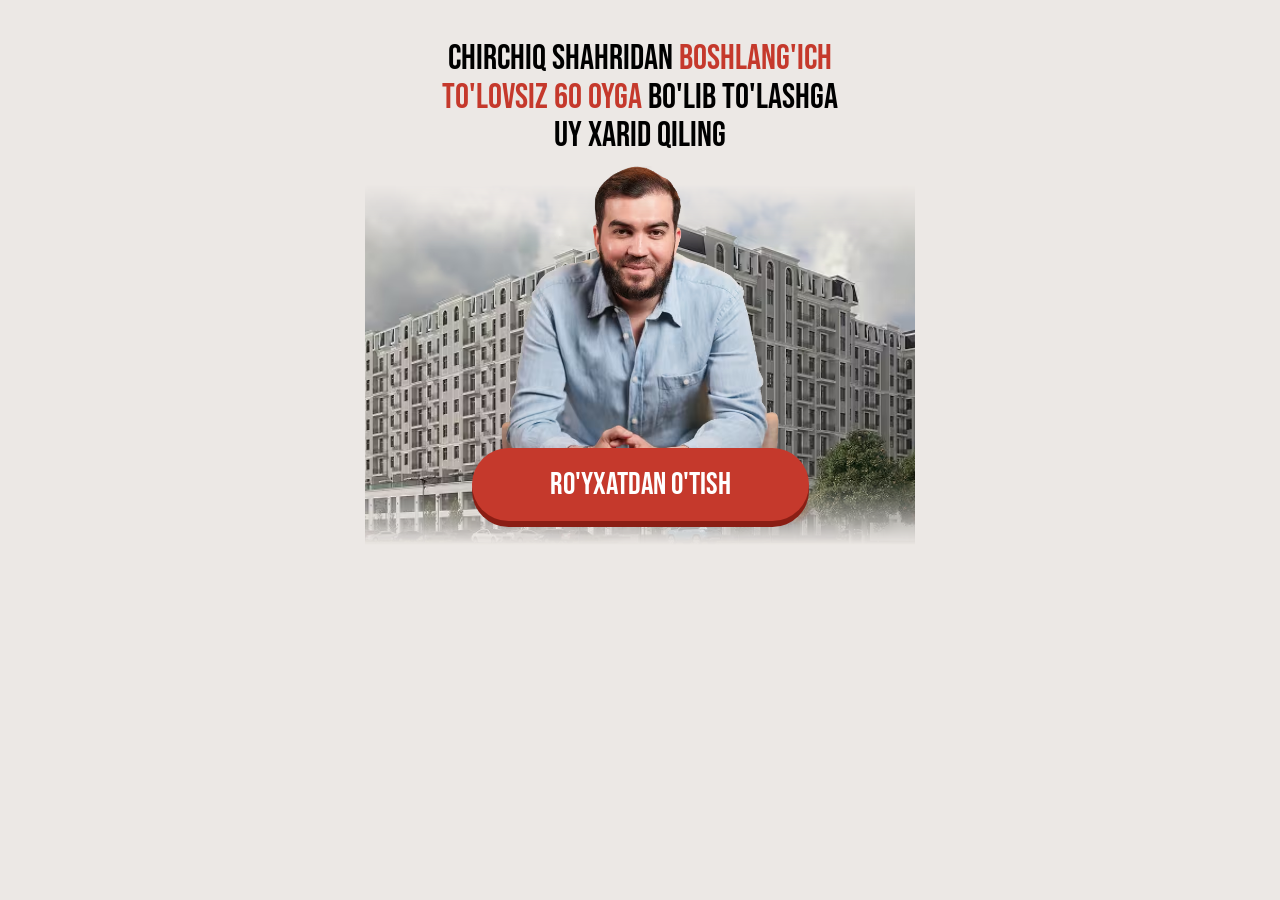
==== 1/index.html @ daf772e3 "push" ====
<!DOCTYPE html>
<html lang="uz">

<head>
    <meta charset="UTF-8">
    <meta name="viewport" content="width=device-width, initial-scale=1.0">
    <title>Amir Temur Residence</title>
    <style>
        * {
            margin: 0;
            padding: 0;
            box-sizing: border-box;
        }
        
        html,
        body {
            overflow-x: hidden;
        }
        
        body {
            background-color: #ECE8E5;
        }
        
        .container {
            max-width: 440px;
            width: 100%;
            margin: 0 auto;
            padding: 0 10px;
            padding-top: 40px;
            display: flex;
            flex-direction: column;
            align-items: center;
            font-family: sans-serif;
        }
        
        .header {
            width: 100%;
            background-color: #FFFDF4;
            box-shadow: 0px 3px 4.6px 0px #00000017;
            border-radius: 4px 4px 20px 20px;
            padding: 14.5px 21px;
            display: flex;
            align-items: center;
            justify-content: space-between;
            gap: 12px;
            margin-bottom: 15px;
            min-width: 313px;
            max-width: 400px;
        }
        
        .header__box {
            display: flex;
            align-items: center;
            gap: 8px;
        }
        
        .header__text {
            font-family: Poppins, sans-serif;
            color: #000;
            font-weight: 500;
            font-size: 16px;
            line-height: 100%;
            text-wrap: nowrap;
        }
        
        .header__time {
            font-family: Montserrat, sans-serif;
            font-weight: 700;
            font-size: 18px;
            line-height: 100%;
            text-align: center;
        }
        
        .title {
            font-family: "Bebas Neue", sans-serif;
            font-weight: 400;
            font-size: clamp(26.5px, 8.3vw, 35px);
            line-height: 110%;
            text-align: center;
            text-transform: uppercase;
            position: relative;
            z-index: 3;
            margin-bottom: 10px;
            color: black;
            width: 100%;
        }
        
        .title span {
            color: #C5392C;
        }
        
        .speaker__bg {
            background-image: url(/images/bg.avif);
            background-repeat: no-repeat;
            background-size: cover;
            background-position: center;
            max-width: 550px;
            width: 100%;
            height: 360px;
            position: absolute;
            top: 185px;
            left: 50%;
            transform: translateX(-50%);
            z-index: 0;
            -webkit-mask-image: linear-gradient(to bottom, transparent 0%, #000 18%, #000 82%, transparent 100%);
            mask-image: linear-gradient(to bottom, transparent 0%, #000 18%, #000 82%, transparent 100%);
        }
        
        .center {
            position: relative;
            width: 100%;
            display: flex;
            align-items: center;
            justify-content: center;
        }
        
        .expert__img {
            object-fit: contain;
            max-width: clamp(280px, 87vw, 300px);
            width: 100%;
            height: auto;
            position: relative;
            z-index: 10;
            margin-left: -10px;
            margin-bottom: -24px;
        }
        
        .event__btn {
            cursor: pointer;
            max-width: 337px;
            text-decoration: none;
            width: 100%;
            display: flex;
            align-items: center;
            justify-content: center;
            border: none;
            background-color: transparent;
            position: relative;
            margin-bottom: 8px;
            background-color: #C5392C;
            box-shadow: 0px 6px 0px 0px #8A1E14;
            border-radius: 100px;
            padding: 24px 0;
            height: 73px;
            z-index: 20;
            font-family: "Bebas Neue", sans-serif;
            color: white;
            font-weight: 400;
            font-size: 31px;
            letter-spacing: 2.5%;
            line-height: 100%;
            text-align: center;
            text-transform: uppercase;
        }
        
        .timer__box {
            font-family: Kuunari, sans-serif;
            padding-top: 20px;
            font-weight: 700;
            font-size: 36px;
            margin-bottom: 20px;
            line-height: 100%;
            position: relative;
            z-index: 10;
            text-transform: uppercase;
        }
        
        @media (max-width:450px) {
            .text {
                font-size: 14px;
            }
            .speaker__bg {
                top: 145px;
            }
        }
        
        @media (max-width:355px) {
            .event__btn {
                font-size: 29px;
            }
            .text {
                font-size: 13px;
            }
            .speaker__bg {
                top: 120px;
            }
        }
    </style>
    <!-- Meta Pixel Code -->
    <script defer>
        ! function(f, b, e, v, n, t, s) {
            if (f.fbq) return;
            n = f.fbq = function() {
                n.callMethod ?
                    n.callMethod.apply(n, arguments) : n.queue.push(arguments)
            };
            if (!f._fbq) f._fbq = n;
            n.push = n;
            n.loaded = !0;
            n.version = '2.0';
            n.queue = [];
            t = b.createElement(e);
            t.async = !0;
            t.src = v;
            s = b.getElementsByTagName(e)[0];
            s.parentNode.insertBefore(t, s)
        }(window, document, 'script',
            'https://connect.facebook.net/en_US/fbevents.js');
        fbq('init', '1130865389023124');
        fbq('track', 'PageView');
    </script>
    <noscript><img height="1" width="1" style="display:none"
    src="https://www.facebook.com/tr?id=1130865389023124&ev=PageView&noscript=1"
    /></noscript>
    <!-- End Meta Pixel Code -->
    <link rel="stylesheet" href="/css/main.css" media="print" onload="this.media='all'" />
    <noscript>
        <link rel="stylesheet" href="/css/main.css" />
    </noscript>
</head>

<body>
    <main>
        <div class="wrapper">
            <div class="container">

                <h1 class="title">
                    Chirchiq shahridan <span>boshlang'ich to'lovsiz 60 oyga </span> bo'lib to'lashga uy xarid qiling
                </h1>

                <img src="/images/speaker.avif" alt="speaker" class="expert__img minifyImg" decoding="async" loading="lazy" width="273" height="274">

                <div class="speaker__bg"></div>

                <button type="button" class="event__btn registerBtn">
                    RO'YXATDAN O'TISH
                </button>
            </div>
        </div>
    </main>


    <!-- Modal -->
    <div id="registrationModal" class="homeModal" style="display: none">
        <div class="homeModalOverlay"></div>
        <div class="homeFormContainer">
            <button type="button" class="closeButton" id="closeModalBtn" aria-label="Modalni yopish" title="Yopish">
            <svg xmlns="http://www.w3.org/2000/svg" width="16" height="16" viewBox="0 0 12 12" fill="none">
                <path d="M1 11L11 1M1 1.00001L11 11" stroke="currentColor" stroke-width="1.5"
                    stroke-linecap="round" />
            </svg>
        </button>
            <div class="homeFormTop">
                <h1 class="homeFormTopTitle">
                    Bepul qatnashish uchun ma'lumotlaringizni kiriting!
                </h1>
            </div>
            <form id="registrationForm" name="contact-form">
                <!-- TELEFON -->
                <div class="HomeFormRow">
                    <label class="HomeFormRowLabel" for="phone">Telefon raqamingiz:</label>

                    <div class="phone-input-container">
                        <!-- LEFT: country -->
                        <button type="button" type="button" class="selected-country" id="selectedCountry">
                        <span class="selected-flag" id="selectedCountryFlag">🇺🇿</span>

                        <svg id="dropdownIcon" xmlns="http://www.w3.org/2000/svg" width="16" height="16"
                            viewBox="0 0 24 24" fill="none" stroke="currentColor" stroke-width="2"
                            stroke-linecap="round" stroke-linejoin="round">
                            <polyline points="6 9 12 15 18 9"></polyline>
                        </svg>
                        <span class="selected-code" id="selectedCountryCodeText">+998</span>
                    </button>

                        <!-- dropdown -->
                        <div class="country-dropdown" id="countryDropdown" style="display:none"></div>

                        <!-- RIGHT: phone input (number span inside) -->
                        <div class="phone-field">
                            <input class="HomeFormRowInput phone-input" type="tel" id="phone" name="phone" inputmode="numeric" placeholder="88 888 88 88" autocomplete="tel" style="border: none; background-color: transparent;padding-left: 5px;" />
                        </div>
                    </div>

                    <p class="homeFormErrorText" id="phoneError" style="display:none">
                        ❌ Telefon raqam mos emas!
                    </p>
                </div>

                <button type="submit" class="HomeFormBtn" id="submitBtn">
                DAVOM ETISH
            </button>
            </form>

        </div>
    </div>
    <script defer src="./js/phoneFormat.js"></script>
    <script defer src="./js/app.js"></script>
</body>

</html>
---- css/main.css ----
@font-face { font-family: "Bebas Neue"; src: url(../font/BebasNeue-Regular.subset.woff2); font-display: swap; } @font-face { font-family: "Kuunari"; src: url(../font/kuunari-bold-subset.v2.woff2); font-display: swap; } html, body { overflow-x: hidden; } .event__list { max-width: 351px; display: grid; grid-template: 1fr; gap: 15px; list-style: none; margin-bottom: 21px; } .event__list__item { display: flex; align-items: center; gap: 8px; overflow: hidden; } .event__list__item__number { display: flex; align-items: center; justify-content: center; flex-shrink: 0; } .event__list__item__text { font-weight: 400; font-family: Montserrat, sans-serif; font-size: clamp(12px, 3.7vw, 14px); line-height: 130%; color: black; } .homeModal, .homeModalOverlay { position: fixed; top: 0; height: 100vh; width: 100%; left: 0; } .homeModal { z-index: 30; justify-content: center; align-items: center; display: flex; } .homeModalOverlay { background-color: rgba(0, 0, 0, 0.3); backdrop-filter: blur(5px); } .homeFormContainer { position: relative; z-index: 30; background-color: #fff; color: #000; border-radius: 8px; padding: 20px 40px 40px; width: 100%; max-width: 520px; box-shadow: 0 4px 12px rgba(0, 0, 0, 0.1); margin: 0 20px; position: fixed; top: 50%; left: 50%; transform: translate(-50%, -50%); } .homeFormTop { display: flex; justify-content: space-between; } .homeFormTopTitle { font-family: Inter, sans-serif; font-size: clamp(21px, 6.6vw, 24px); margin: 0 0 20px; color: #000; font-weight: 600; text-align: center; margin-left: auto; margin-right: auto; } .closeButton { background: 0 0; border: none; cursor: pointer; padding: 4px; justify-content: center; align-items: center; display: flex; position: absolute; top: 20px; right: 20px; color: #000; } .homeFormErrorText { color: #e53e3e; margin-bottom: 12px; font-size: 14px; font-family: system-ui, -apple-system, BlinkMacSystemFont, "Segoe UI", sans-serif; padding-top: 5px; padding-bottom: 5px; } .HomeFormRowInput, .HomeFormRowLabel { font-family: system-ui, -apple-system, BlinkMacSystemFont, "Segoe UI", sans-serif; font-size: 18px; } .HomeFormRow { margin-bottom: 20px; } .HomeFormRowLabel { display: block; margin-bottom: 6px; color: #000; } .HomeFormRowInput { width: 100%; padding: 10px 16px; border: 1px solid #c9c9c9; min-height: 48px; background-color: #f3f7f8; border-radius: 6px; font-weight: 400; outline: 0; height: 50px; transition: border-color 0.2s; } .HomeFormRowInput:focus { border-color: #FFCC7F; } .HomeFormRowInput::placeholder { color: #aaa; } .HomeFormBtn { font-family: sans-serif; height: 60px; width: 100%; cursor: pointer; border-radius: 10px; transition: 0.3s; background-color: #C5392C; font-weight: 700; font-size: 28px; color: white; text-transform: uppercase; border: none; position: relative; display: flex; align-items: center; justify-content: center; } .phone-input-container { display: flex; align-items: center; position: relative; border: 1px solid #c9c9c9; background-color: transparent; border-radius: 6px; } .phone-input-container:focus { border-color: #e71f1f; } .selected-code { display: flex; margin-left: 10px; } .country-selector { position: relative; margin-right: 10px; } .selected-country { display: flex; align-items: center; padding: 10px; padding-right: 0; border-radius: 6px; cursor: pointer; min-height: 50px; font-family: sans-serif !important; font-size: 18px; font-weight: 400 !important; min-width: max-content; border: none; background-color: transparent; } .country-dropdown { position: absolute; top: 110%; left: 0; width: 100%; background-color: #fff; border: 1px solid #c9c9c9; border-radius: 6px; box-shadow: 0 4px 12px rgba(0, 0, 0, 0.1); z-index: 40; max-height: 200px; overflow-y: auto; font-family: sans-serif !important; font-weight: 400 !important; } .country-option { display: flex; justify-content: space-between; align-items: center; padding: 10px; cursor: pointer; font-family: sans-serif; font-weight: 400 !important; } .country-option:hover { background-color: #f3f7f8; } .country-option.selected { background-color: #e6f0fa; } @media screen and (max-width: 768px) { .homeFormContainer { max-width: 100%; padding: 80px 20px 20px; margin: 0; border-radius: 6px; height: 100vh; } .homeFormTopTitle { text-align: center; max-width: 408px; margin-left: auto; margin-right: auto; font-weight: 700; margin-bottom: 15px; } .homeFormTop { flex-direction: column; align-items: flex-start; } .closeButton { width: 100%; height: 50px; background-color: #000; color: #fff; padding-right: 20px; top: 0; left: 0; justify-content: end; } .homeFormErrorText { font-size: 12px; margin-bottom: 8px; } .HomeFormRowLabel { margin-bottom: 6px; } .HomeFormRowInput { padding: 0 12px; min-height: 40px; background-color: transparent; } .HomeFormRowInput::placeholder { color: #a3a3a3; } .HomeFormBtn { font-size: 18px; font-weight: 700; margin-top: 24px; } } @media screen and (max-width: 480px) { .homeFormContainer { max-width: 100%; padding: 80px 20px 20px; margin: 0; border-radius: 6px; height: 100vh; } .homeFormTopTitle { text-align: center; margin: 0 auto 15px; } .homeFormErrorText { font-size: 12px; margin-bottom: 8px; } .HomeFormRowLabel { margin-bottom: 6px; } .HomeFormRowInput { padding: 0 12px; min-height: 40px; background-color: transparent; border-radius: 10px; } .HomeFormRowInput::placeholder { color: #a3a3a3; } .HomeFormBtn { font-size: 16px; padding: 10px 0; margin-top: 24px; height: 50px; } }
---- css/main.css ----
@font-face { font-family: "Bebas Neue"; src: url(../font/BebasNeue-Regular.subset.woff2); font-display: swap; } @font-face { font-family: "Kuunari"; src: url(../font/kuunari-bold-subset.v2.woff2); font-display: swap; } html, body { overflow-x: hidden; } .event__list { max-width: 351px; display: grid; grid-template: 1fr; gap: 15px; list-style: none; margin-bottom: 21px; } .event__list__item { display: flex; align-items: center; gap: 8px; overflow: hidden; } .event__list__item__number { display: flex; align-items: center; justify-content: center; flex-shrink: 0; } .event__list__item__text { font-weight: 400; font-family: Montserrat, sans-serif; font-size: clamp(12px, 3.7vw, 14px); line-height: 130%; color: black; } .homeModal, .homeModalOverlay { position: fixed; top: 0; height: 100vh; width: 100%; left: 0; } .homeModal { z-index: 30; justify-content: center; align-items: center; display: flex; } .homeModalOverlay { background-color: rgba(0, 0, 0, 0.3); backdrop-filter: blur(5px); } .homeFormContainer { position: relative; z-index: 30; background-color: #fff; color: #000; border-radius: 8px; padding: 20px 40px 40px; width: 100%; max-width: 520px; box-shadow: 0 4px 12px rgba(0, 0, 0, 0.1); margin: 0 20px; position: fixed; top: 50%; left: 50%; transform: translate(-50%, -50%); } .homeFormTop { display: flex; justify-content: space-between; } .homeFormTopTitle { font-family: Inter, sans-serif; font-size: clamp(21px, 6.6vw, 24px); margin: 0 0 20px; color: #000; font-weight: 600; text-align: center; margin-left: auto; margin-right: auto; } .closeButton { background: 0 0; border: none; cursor: pointer; padding: 4px; justify-content: center; align-items: center; display: flex; position: absolute; top: 20px; right: 20px; color: #000; } .homeFormErrorText { color: #e53e3e; margin-bottom: 12px; font-size: 14px; font-family: system-ui, -apple-system, BlinkMacSystemFont, "Segoe UI", sans-serif; padding-top: 5px; padding-bottom: 5px; } .HomeFormRowInput, .HomeFormRowLabel { font-family: system-ui, -apple-system, BlinkMacSystemFont, "Segoe UI", sans-serif; font-size: 18px; } .HomeFormRow { margin-bottom: 20px; } .HomeFormRowLabel { display: block; margin-bottom: 6px; color: #000; } .HomeFormRowInput { width: 100%; padding: 10px 16px; border: 1px solid #c9c9c9; min-height: 48px; background-color: #f3f7f8; border-radius: 6px; font-weight: 400; outline: 0; height: 50px; transition: border-color 0.2s; } .HomeFormRowInput:focus { border-color: #FFCC7F; } .HomeFormRowInput::placeholder { color: #aaa; } .HomeFormBtn { font-family: sans-serif; height: 60px; width: 100%; cursor: pointer; border-radius: 10px; transition: 0.3s; background-color: #C5392C; font-weight: 700; font-size: 28px; color: white; text-transform: uppercase; border: none; position: relative; display: flex; align-items: center; justify-content: center; } .phone-input-container { display: flex; align-items: center; position: relative; border: 1px solid #c9c9c9; background-color: transparent; border-radius: 6px; } .phone-input-container:focus { border-color: #e71f1f; } .selected-code { display: flex; margin-left: 10px; } .country-selector { position: relative; margin-right: 10px; } .selected-country { display: flex; align-items: center; padding: 10px; padding-right: 0; border-radius: 6px; cursor: pointer; min-height: 50px; font-family: sans-serif !important; font-size: 18px; font-weight: 400 !important; min-width: max-content; border: none; background-color: transparent; } .country-dropdown { position: absolute; top: 110%; left: 0; width: 100%; background-color: #fff; border: 1px solid #c9c9c9; border-radius: 6px; box-shadow: 0 4px 12px rgba(0, 0, 0, 0.1); z-index: 40; max-height: 200px; overflow-y: auto; font-family: sans-serif !important; font-weight: 400 !important; } .country-option { display: flex; justify-content: space-between; align-items: center; padding: 10px; cursor: pointer; font-family: sans-serif; font-weight: 400 !important; } .country-option:hover { background-color: #f3f7f8; } .country-option.selected { background-color: #e6f0fa; } @media screen and (max-width: 768px) { .homeFormContainer { max-width: 100%; padding: 80px 20px 20px; margin: 0; border-radius: 6px; height: 100vh; } .homeFormTopTitle { text-align: center; max-width: 408px; margin-left: auto; margin-right: auto; font-weight: 700; margin-bottom: 15px; } .homeFormTop { flex-direction: column; align-items: flex-start; } .closeButton { width: 100%; height: 50px; background-color: #000; color: #fff; padding-right: 20px; top: 0; left: 0; justify-content: end; } .homeFormErrorText { font-size: 12px; margin-bottom: 8px; } .HomeFormRowLabel { margin-bottom: 6px; } .HomeFormRowInput { padding: 0 12px; min-height: 40px; background-color: transparent; } .HomeFormRowInput::placeholder { color: #a3a3a3; } .HomeFormBtn { font-size: 18px; font-weight: 700; margin-top: 24px; } } @media screen and (max-width: 480px) { .homeFormContainer { max-width: 100%; padding: 80px 20px 20px; margin: 0; border-radius: 6px; height: 100vh; } .homeFormTopTitle { text-align: center; margin: 0 auto 15px; } .homeFormErrorText { font-size: 12px; margin-bottom: 8px; } .HomeFormRowLabel { margin-bottom: 6px; } .HomeFormRowInput { padding: 0 12px; min-height: 40px; background-color: transparent; border-radius: 10px; } .HomeFormRowInput::placeholder { color: #a3a3a3; } .HomeFormBtn { font-size: 16px; padding: 10px 0; margin-top: 24px; height: 50px; } }
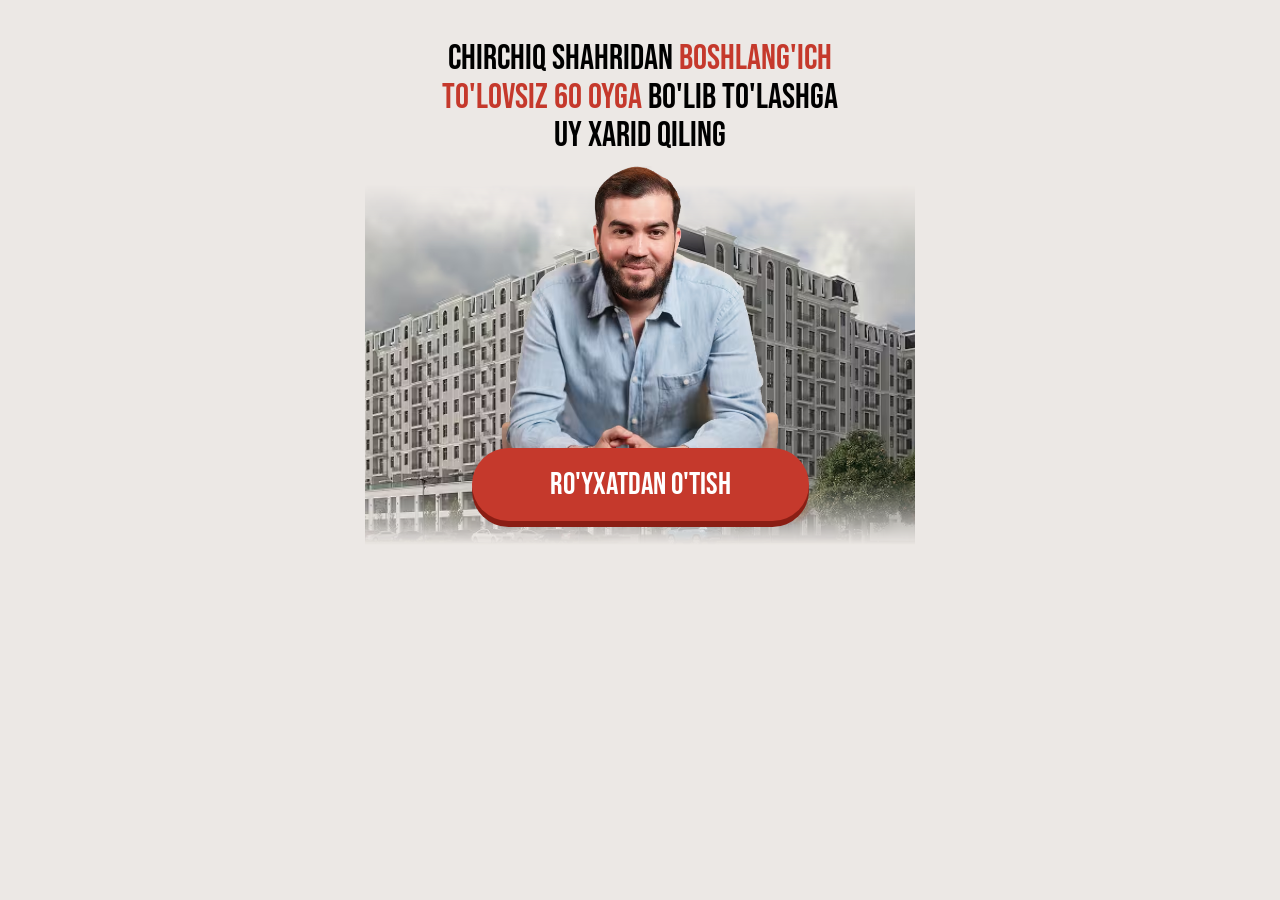
==== commit b9f6f729: "push" ====
--- a/1/index.html
+++ b/1/index.html
@@ -223,7 +223,6 @@
     <main>
         <div class="wrapper">
             <div class="container">
-
                 <h1 class="title">
                     Chirchiq shahridan <span>boshlang'ich to'lovsiz 60 oyga </span> bo'lib to'lashga uy xarid qiling
                 </h1>
@@ -244,7 +243,7 @@
     <div id="registrationModal" class="homeModal" style="display: none">
         <div class="homeModalOverlay"></div>
         <div class="homeFormContainer">
-            <button type="button" class="closeButton" id="closeModalBtn" aria-label="Modalni yopish" title="Yopish">
+            <button class="closeButton" id="closeModalBtn">
             <svg xmlns="http://www.w3.org/2000/svg" width="16" height="16" viewBox="0 0 12 12" fill="none">
                 <path d="M1 11L11 1M1 1.00001L11 11" stroke="currentColor" stroke-width="1.5"
                     stroke-linecap="round" />
@@ -252,17 +251,26 @@
         </button>
             <div class="homeFormTop">
                 <h1 class="homeFormTopTitle">
-                    Bepul qatnashish uchun ma'lumotlaringizni kiriting!
+                    Maxsus taklif bilan xonadon xarid qilish uchun ma'lumotlaringizni qoldiring!
                 </h1>
             </div>
             <form id="registrationForm" name="contact-form">
+                <!-- ISM -->
+                <div class="HomeFormRow">
+                    <label class="HomeFormRowLabel" for="name">Ismingiz:</label>
+                    <input class="HomeFormRowInput" type="text" id="name" name="name" placeholder="Ismingizni kiriting" autocomplete="name" />
+                    <p class="homeFormErrorText" id="nameError" style="display: none">
+                        ❌ Ismingizni kiriting!
+                    </p>
+                </div>
+
                 <!-- TELEFON -->
                 <div class="HomeFormRow">
                     <label class="HomeFormRowLabel" for="phone">Telefon raqamingiz:</label>
 
                     <div class="phone-input-container">
                         <!-- LEFT: country -->
-                        <button type="button" type="button" class="selected-country" id="selectedCountry">
+                        <button type="button" class="selected-country" id="selectedCountry">
                         <span class="selected-flag" id="selectedCountryFlag">🇺🇿</span>
 
                         <svg id="dropdownIcon" xmlns="http://www.w3.org/2000/svg" width="16" height="16"
@@ -287,6 +295,7 @@
                     </p>
                 </div>
 
+
                 <button type="submit" class="HomeFormBtn" id="submitBtn">
                 DAVOM ETISH
             </button>
@@ -294,6 +303,7 @@
 
         </div>
     </div>
+
     <script defer src="./js/phoneFormat.js"></script>
     <script defer src="./js/app.js"></script>
 </body>
